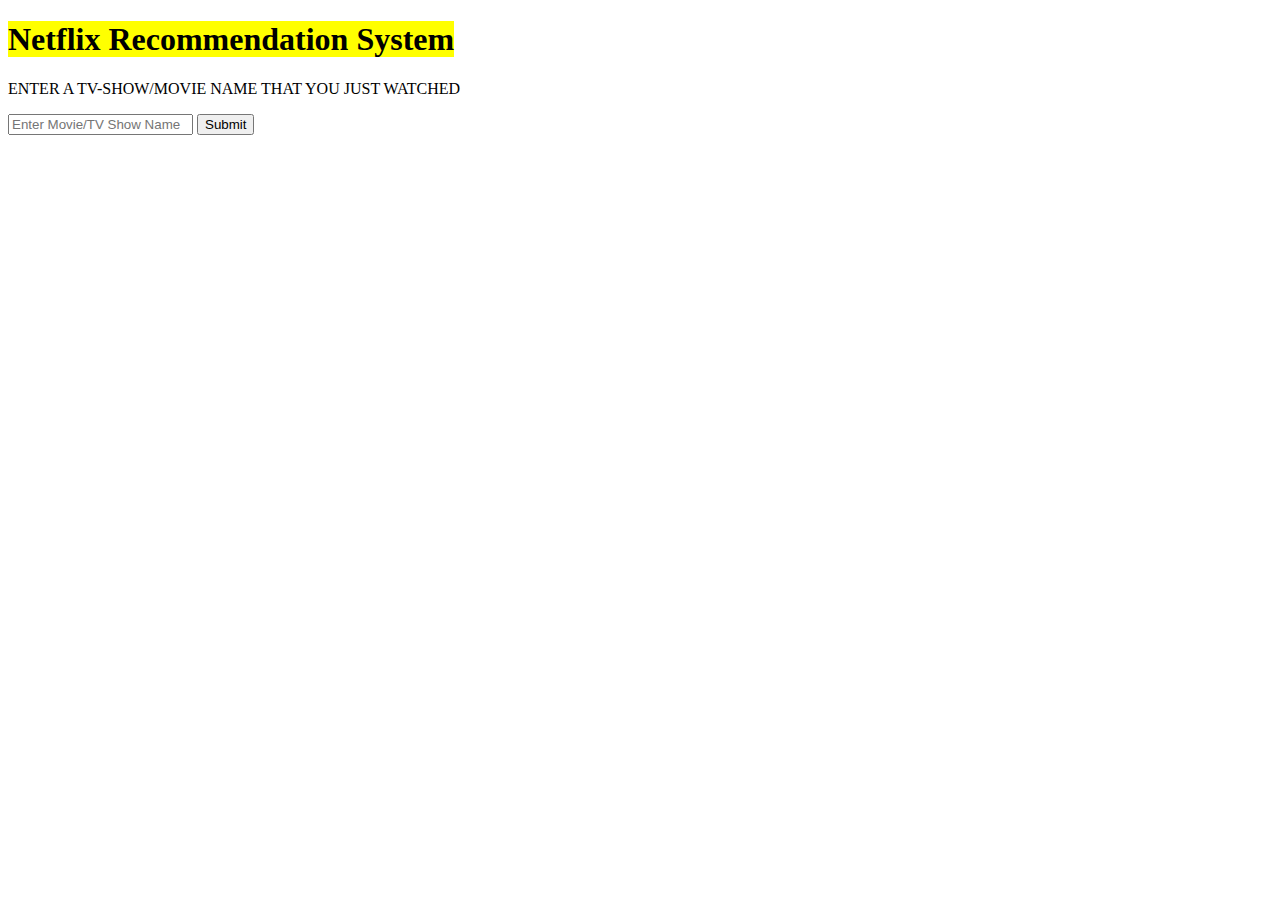
==== templates/index.html @ 00cc945d "adding html and css" ====
<!DOCTYPE html>
<html lang="en">
  <head>
    <meta charset="UTF-8" />
    <title>Netflix Recommendation System</title>
    <link
      rel="stylesheet"
      href="{{ url_for('static', filename='stylesheets/style.css') }}"
    />
  </head>
  <body>
    <div>
      <h1><mark>Netflix Recommendation System</mark></h1>
      <p><span>ENTER A TV-SHOW/MOVIE NAME THAT YOU JUST WATCHED</span></p>

      <form name="passdata" action="/about" method="post">
        <input
          type="text"
          name="moviename"
          placeholder="Enter Movie/TV Show Name"
          required
        />
        <input type="submit" value="Submit" />
      </form>
    </div>
  </body>
</html>
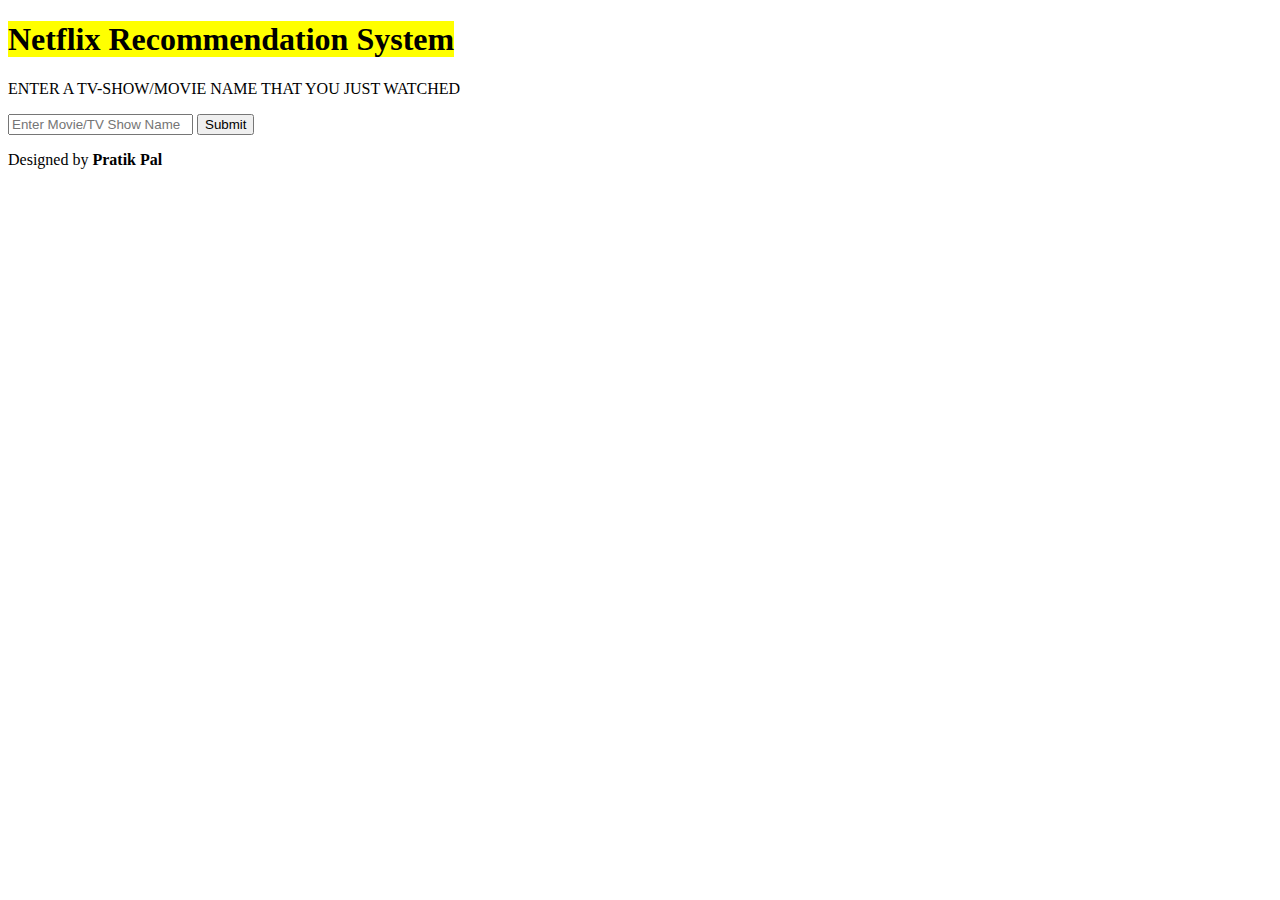
==== commit efba30c4: "final animations" ====
--- a/templates/index.html
+++ b/templates/index.html
@@ -2,10 +2,12 @@
 <html lang="en">
   <head>
     <meta charset="UTF-8" />
+    <meta name="viewport" content="width=device-width, initial-scale=1.0" />
+
     <title>Netflix Recommendation System</title>
     <link
       rel="stylesheet"
-      href="{{ url_for('static', filename='stylesheets/style.css') }}"
+      href="{{ url_for('static', filename='stylesheets/index.css') }}"
     />
   </head>
   <body>
@@ -23,5 +25,8 @@
         <input type="submit" value="Submit" />
       </form>
     </div>
+    <footer class="footer">
+      <p>Designed by <strong>Pratik Pal</strong></p>
+    </footer>
   </body>
 </html>
